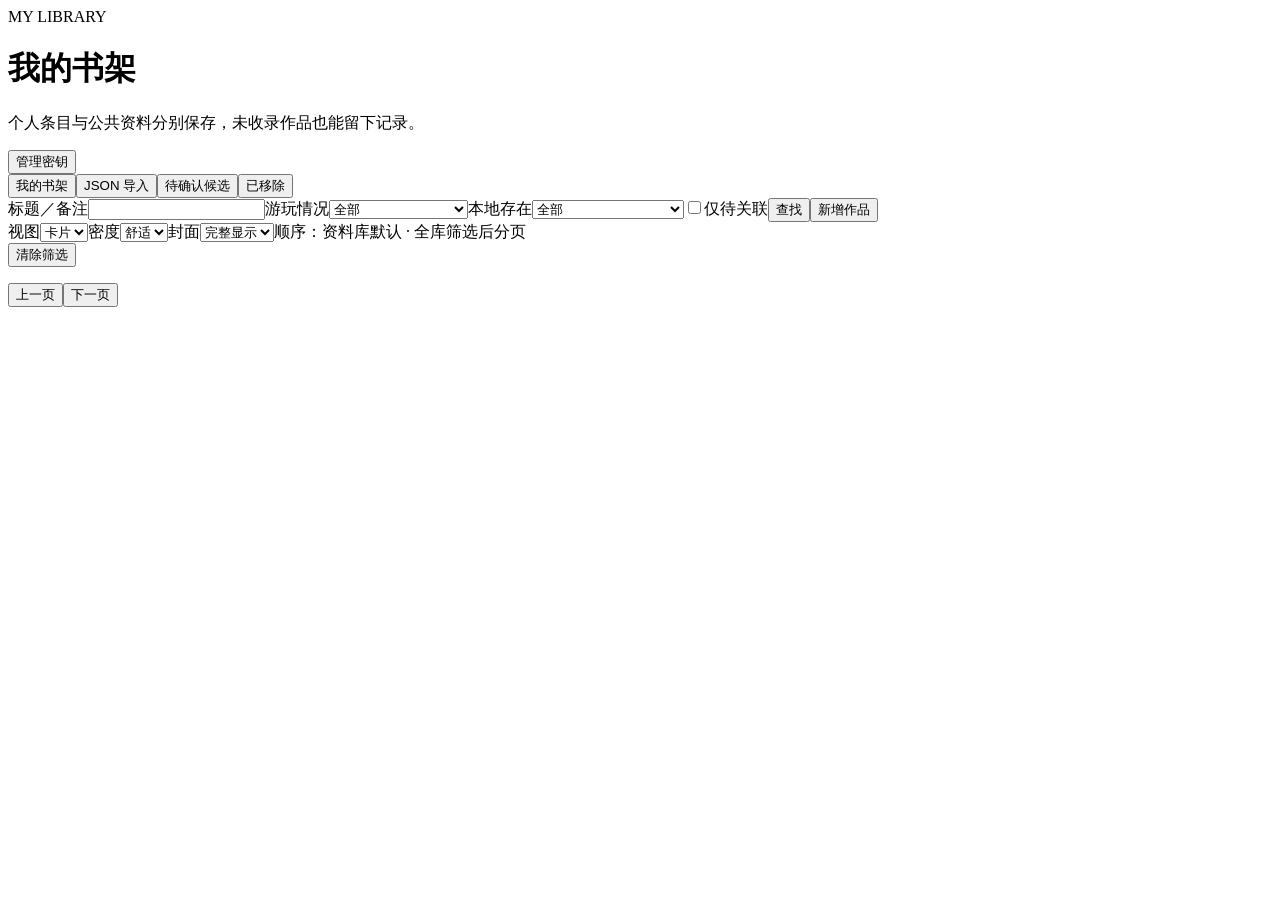
==== src/Vndb.Web/wwwroot/manage.html @ 137bb541 "* first release ver.0.5.0." ====
<!doctype html>
<html lang="zh-CN"><head><script src="/appearance.js"></script><meta charset="utf-8"><meta name="viewport" content="width=device-width,initial-scale=1"><title>我的书架与 JSON 导入 · VNDB Local</title><link rel="icon" href="/favicon.svg"><link rel="stylesheet" href="/styles.css"><link rel="stylesheet" href="/tokens.css"><link rel="stylesheet" href="/shell.css"><script src="/shell.js" defer></script><link rel="stylesheet" href="/tool-feedback.css"><script src="/tool-feedback.js" defer></script><script src="/library-view.js" defer></script><link rel="stylesheet" href="/manage.css"><script src="/import-input.js" defer></script><script src="/personal-editor.js" defer></script><link rel="stylesheet" href="/personal-editor.css"><script src="/manage.js" defer></script><link rel="stylesheet" href="/library-view.css"><link rel="stylesheet" href="/appearance.css"></head>
<body data-page="shelf"><main class="manager"><div class="page-heading"><div><div class="eyebrow">MY LIBRARY</div><h1>我的书架</h1><p>个人条目与公共资料分别保存，未收录作品也能留下记录。</p></div><button id="key-open" class="secondary">管理密钥</button></div>
<nav class="manager-tabs" aria-label="管理功能"><button data-tab="shelf" class="active">我的书架</button><button data-tab="imports">JSON 导入</button><button data-tab="review">待确认候选</button><button data-tab="trash">已移除</button></nav><p id="message" class="notice" role="status" hidden></p>
<div id="tool-history"></div><section id="shelf-panel"><form id="item-search" class="manager-toolbar"><label>标题／备注<input id="item-query" maxlength="200"></label><label>游玩情况<select id="item-progress"><option value="">全部</option><option value="unrecorded">未记录</option><option value="unplayed">未玩</option><option value="played">曾玩过（含进行中）</option><option value="review">待核对</option></select></label><label>本地存在<select id="item-presence"><option value="">全部</option><option value="true">在本地（客户端上报）</option><option value="false">未标记在本地</option></select></label><label class="check-label"><input id="item-unmatched" type="checkbox">仅待关联</label><button class="secondary">查找</button><button type="button" id="new-item" class="primary">新增作品</button></form><div class="collection-options" aria-label="书架显示设置"><label>视图<select id="collection-layout"><option value="grid">卡片</option><option value="list">列表</option></select></label><label>密度<select id="collection-density"><option value="comfortable">舒适</option><option value="compact">紧凑</option></select></label><label>封面<select id="collection-fit"><option value="contain">完整显示</option><option value="cover">裁切填满</option></select></label><span class="collection-order">顺序：资料库默认 · 全库筛选后分页</span></div><div class="filter-summary"><span id="filter-summary"></span><button id="clear-filters" type="button" class="plain">清除筛选</button></div><p id="item-count" class="small"></p><div id="items" class="vn-collection" aria-label="个人书架" aria-busy="false"></div><nav class="pagination"><button id="items-prev" class="secondary">上一页</button><span id="items-page"></span><button id="items-next" class="secondary">下一页</button></nav></section>
<section id="imports-panel" hidden><h2>官方公共资料目录</h2><p>按日期下载官方导出并在后台验证、导入；不会加入个人书架。需预留至少4GiB额外空间，封面按需补全。</p><label>官方导出日期<input id="dataset-date" type="date"></label><button id="dataset-create" class="secondary">建立下载与导入任务</button><button id="datasets-refresh" class="secondary">刷新官方导入进度</button><p id="datasets-summary" role="status" class="small">尚未读取；任务可在关闭页面后继续。</p><div id="dataset-attempts"></div><div id="datasets"></div><h2>导入本机资料</h2><p>支持 metadata v1 完整快照／清单，以及已知旧 CLI／Web 导出。完整快照可以离线入库；清单和封面在现有容器内慢速补全。不会打开 JSON 中的路径或执行命令。</p><label>选择多个 JSON 文件<input id="json-files" type="file" accept=".json,application/json" multiple></label><label class="check-label"><input id="import-shelf" type="checkbox">同时加入我的书架</label><p id="import-limits" class="small"></p><button id="preview-files" class="primary">预览文件</button><div id="previews" aria-live="polite"></div><h2>导入记录与进度</h2><p id="imports-summary" class="tool-summary" role="status">读取进度后展示接收与处理状态。</p><button id="refresh-imports" class="secondary">刷新进度</button><div id="batches"></div><h2>联网补全任务</h2><p class="small">同一 Web 容器串行执行，任务间隔至少5秒，失败退避后最多三次；关闭页面后继续。</p><div id="jobs"></div><p class="small">接收批次与资料处理分开；候选待核对及失败项请展开逐项结果。刷新失败保留最近成功显示。</p></section>
<section id="review-panel" hidden><h2>需要你的确认</h2><p>客户端快照不会因时间较新就覆盖现有资料。请比较候选；书架关联确认会保留条目 ID、游玩记录与来源。</p><button id="refresh-candidates" class="secondary">刷新候选</button><p id="candidates-summary" class="tool-summary" role="status"></p><div id="candidates"></div></section>
<section id="trash-panel" hidden><h2>已移除的书架条目／游玩记录</h2><p>移除保留原行、来源及历史，可恢复。没有删除游戏或封面，也不会级联删除其他个人记录。</p><button id="refresh-trash" class="secondary">刷新</button><p id="removed-summary" class="tool-summary" role="status"></p><div id="removed"></div></section>
</main>
<dialog id="key-dialog"><form id="key-form"><h2>资料库管理密钥</h2><p>使用现有 Web 管理密钥，不能使用 NAS SSH 密码。</p><label>管理密钥<input id="manager-key" type="password" autocomplete="off"></label><button class="primary">保存到当前会话</button><button type="button" class="plain" data-close="key-dialog">取消</button></form></dialog>
<dialog id="item-dialog" aria-labelledby="item-dialog-title"><button type="button" class="close-dialog" data-close="item-dialog" aria-label="关闭作品详情">×</button><h2 id="item-dialog-title">作品详情</h2><section id="managed-details" class="personal-history"></section><details id="item-fields" class="personal-edition"><summary>个人书架字段与资料关联</summary><form id="item-form"><fieldset id="item-inputs"><h2 id="item-editor-title">书架作品</h2><label>记录标题<input id="item-title" required maxlength="500"></label><label>会社提示<input id="item-company" maxlength="500"></label><div class="manager-two"><label>显示标题覆盖（可空）<input id="item-title-override" maxlength="500"></label><label>显示会社覆盖（可空）<input id="item-company-override" maxlength="500"></label></div><div class="manager-two"><label>书架备注<textarea id="item-notes" maxlength="10000" rows="3"></textarea></label><label>书架备注二<textarea id="item-extra" maxlength="10000" rows="3"></textarea></label></div><p class="small">这些是个人书架字段，不改写 VNDB 原始资料；游玩经历的两栏备注独立保留。</p><p id="item-vn" class="small"></p><label>查询标题或已知 VNDB ID<input id="link-query" maxlength="200"></label><button id="find-item-vn" type="button" class="secondary">查询候选</button><div id="item-candidates"></div><p id="item-feedback" class="notice" hidden></p></fieldset><button id="item-reload" type="button" class="secondary" hidden>保留书架原稿并重新读取</button><details id="item-originals" hidden><summary>当前页面保留的书架原稿</summary><pre></pre></details><button class="primary" id="item-save">保存个人条目</button><button class="plain" type="button" data-close="item-dialog">取消</button></form></details><hr><div id="item-plays"></div></dialog>

</body></html>
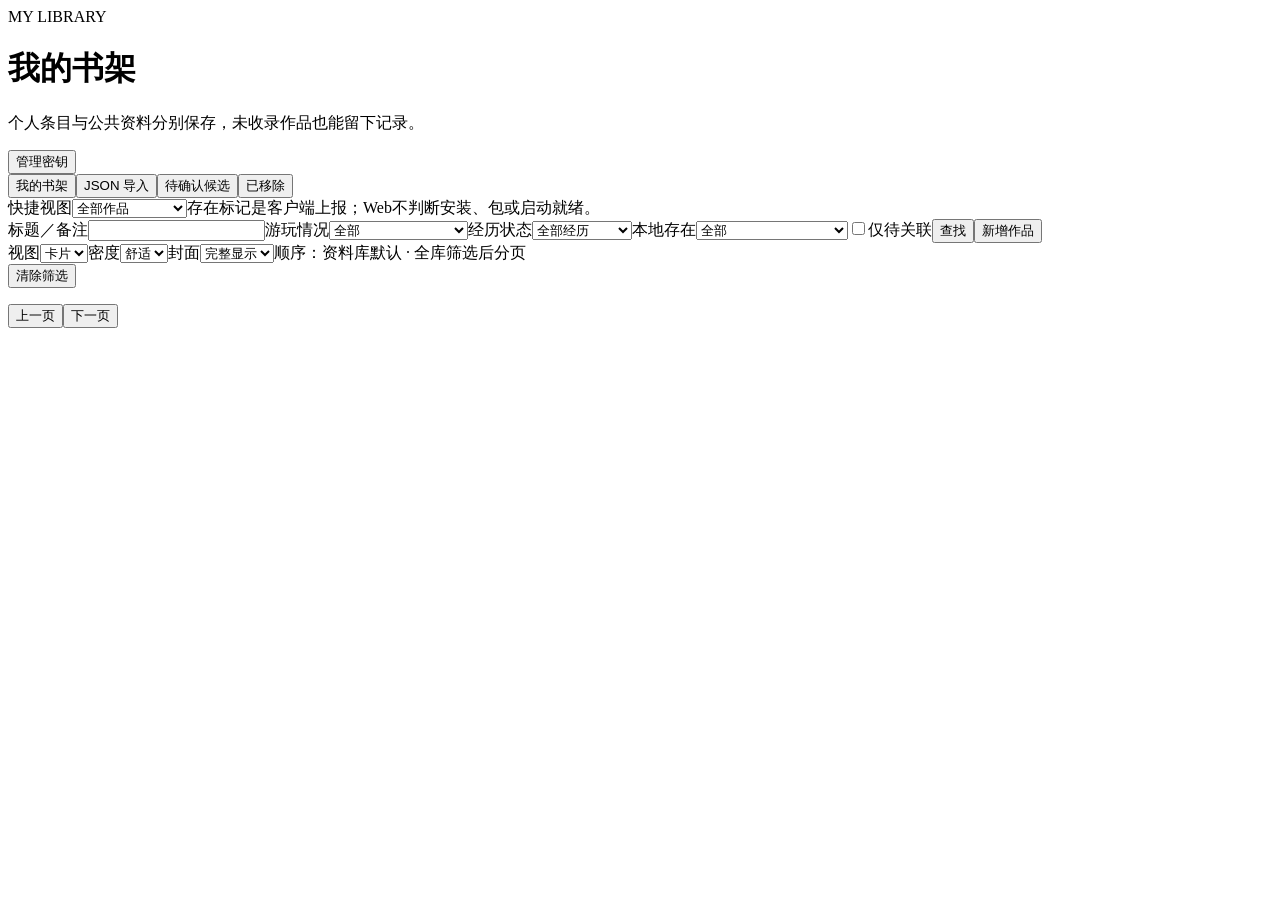
==== commit 6c774f8b: "feat(ui): refine collection filters and scoped search history Align aggregate play filters across de" ====
--- a/src/Vndb.Web/wwwroot/manage.html
+++ b/src/Vndb.Web/wwwroot/manage.html
@@ -2,7 +2,7 @@
 <html lang="zh-CN"><head><script src="/appearance.js"></script><meta charset="utf-8"><meta name="viewport" content="width=device-width,initial-scale=1"><title>我的书架与 JSON 导入 · VNDB Local</title><link rel="icon" href="/favicon.svg"><link rel="stylesheet" href="/styles.css"><link rel="stylesheet" href="/tokens.css"><link rel="stylesheet" href="/shell.css"><script src="/shell.js" defer></script><link rel="stylesheet" href="/tool-feedback.css"><script src="/tool-feedback.js" defer></script><script src="/library-view.js" defer></script><link rel="stylesheet" href="/manage.css"><script src="/import-input.js" defer></script><script src="/personal-editor.js" defer></script><link rel="stylesheet" href="/personal-editor.css"><script src="/manage.js" defer></script><link rel="stylesheet" href="/library-view.css"><link rel="stylesheet" href="/appearance.css"></head>
 <body data-page="shelf"><main class="manager"><div class="page-heading"><div><div class="eyebrow">MY LIBRARY</div><h1>我的书架</h1><p>个人条目与公共资料分别保存，未收录作品也能留下记录。</p></div><button id="key-open" class="secondary">管理密钥</button></div>
 <nav class="manager-tabs" aria-label="管理功能"><button data-tab="shelf" class="active">我的书架</button><button data-tab="imports">JSON 导入</button><button data-tab="review">待确认候选</button><button data-tab="trash">已移除</button></nav><p id="message" class="notice" role="status" hidden></p>
-<div id="tool-history"></div><section id="shelf-panel"><form id="item-search" class="manager-toolbar"><label>标题／备注<input id="item-query" maxlength="200"></label><label>游玩情况<select id="item-progress"><option value="">全部</option><option value="unrecorded">未记录</option><option value="unplayed">未玩</option><option value="played">曾玩过（含进行中）</option><option value="review">待核对</option></select></label><label>本地存在<select id="item-presence"><option value="">全部</option><option value="true">在本地（客户端上报）</option><option value="false">未标记在本地</option></select></label><label class="check-label"><input id="item-unmatched" type="checkbox">仅待关联</label><button class="secondary">查找</button><button type="button" id="new-item" class="primary">新增作品</button></form><div class="collection-options" aria-label="书架显示设置"><label>视图<select id="collection-layout"><option value="grid">卡片</option><option value="list">列表</option></select></label><label>密度<select id="collection-density"><option value="comfortable">舒适</option><option value="compact">紧凑</option></select></label><label>封面<select id="collection-fit"><option value="contain">完整显示</option><option value="cover">裁切填满</option></select></label><span class="collection-order">顺序：资料库默认 · 全库筛选后分页</span></div><div class="filter-summary"><span id="filter-summary"></span><button id="clear-filters" type="button" class="plain">清除筛选</button></div><p id="item-count" class="small"></p><div id="items" class="vn-collection" aria-label="个人书架" aria-busy="false"></div><nav class="pagination"><button id="items-prev" class="secondary">上一页</button><span id="items-page"></span><button id="items-next" class="secondary">下一页</button></nav></section>
+<div id="tool-history"></div><section id="shelf-panel"><div class="collection-options"><label>快捷视图<select id="item-quick"><option value="all">全部作品</option><option value="owned">Web上报已有</option><option value="owned_unplayed">Web已有且未玩</option><option value="playing">游玩中</option><option value="unrecorded">未记录</option><option value="review">关联待核对</option><option value="custom" disabled>自定义组合</option></select></label><span class="small">存在标记是客户端上报；Web不判断安装、包或启动就绪。</span></div><form id="item-search" class="manager-toolbar"><label>标题／备注<input id="item-query" maxlength="200"></label><label>游玩情况<select id="item-progress"><option value="">全部</option><option value="unrecorded">未记录</option><option value="unplayed">未玩</option><option value="played">曾玩过（含进行中）</option><option value="review">待核对</option></select></label><label>经历状态<select id="item-status"><option value="">全部经历</option><option value="not_started">有未玩记录</option><option value="playing">有游玩中记录</option><option value="played">有已游玩记录</option><option value="completed">有完成记录</option><option value="on_hold">有搁置记录</option><option value="dropped">有放弃记录</option></select></label><label>本地存在<select id="item-presence"><option value="">全部</option><option value="true">在本地（客户端上报）</option><option value="false">未标记在本地</option></select></label><label class="check-label"><input id="item-unmatched" type="checkbox">仅待关联</label><button class="secondary">查找</button><button type="button" id="new-item" class="primary">新增作品</button></form><div id="item-history"></div><div class="collection-options" aria-label="书架显示设置"><label>视图<select id="collection-layout"><option value="grid">卡片</option><option value="list">列表</option></select></label><label>密度<select id="collection-density"><option value="comfortable">舒适</option><option value="compact">紧凑</option></select></label><label>封面<select id="collection-fit"><option value="contain">完整显示</option><option value="cover">裁切填满</option></select></label><span class="collection-order">顺序：资料库默认 · 全库筛选后分页</span></div><div class="filter-summary"><span id="filter-summary"></span><button id="clear-filters" type="button" class="plain">清除筛选</button></div><p id="item-count" class="small"></p><div id="items" class="vn-collection" aria-label="个人书架" aria-busy="false"></div><nav class="pagination"><button id="items-prev" class="secondary">上一页</button><span id="items-page"></span><button id="items-next" class="secondary">下一页</button></nav></section>
 <section id="imports-panel" hidden><h2>官方公共资料目录</h2><p>按日期下载官方导出并在后台验证、导入；不会加入个人书架。需预留至少4GiB额外空间，封面按需补全。</p><label>官方导出日期<input id="dataset-date" type="date"></label><button id="dataset-create" class="secondary">建立下载与导入任务</button><button id="datasets-refresh" class="secondary">刷新官方导入进度</button><p id="datasets-summary" role="status" class="small">尚未读取；任务可在关闭页面后继续。</p><div id="dataset-attempts"></div><div id="datasets"></div><h2>导入本机资料</h2><p>支持 metadata v1 完整快照／清单，以及已知旧 CLI／Web 导出。完整快照可以离线入库；清单和封面在现有容器内慢速补全。不会打开 JSON 中的路径或执行命令。</p><label>选择多个 JSON 文件<input id="json-files" type="file" accept=".json,application/json" multiple></label><label class="check-label"><input id="import-shelf" type="checkbox">同时加入我的书架</label><p id="import-limits" class="small"></p><button id="preview-files" class="primary">预览文件</button><div id="previews" aria-live="polite"></div><h2>导入记录与进度</h2><p id="imports-summary" class="tool-summary" role="status">读取进度后展示接收与处理状态。</p><button id="refresh-imports" class="secondary">刷新进度</button><div id="batches"></div><h2>联网补全任务</h2><p class="small">同一 Web 容器串行执行，任务间隔至少5秒，失败退避后最多三次；关闭页面后继续。</p><div id="jobs"></div><p class="small">接收批次与资料处理分开；候选待核对及失败项请展开逐项结果。刷新失败保留最近成功显示。</p></section>
 <section id="review-panel" hidden><h2>需要你的确认</h2><p>客户端快照不会因时间较新就覆盖现有资料。请比较候选；书架关联确认会保留条目 ID、游玩记录与来源。</p><button id="refresh-candidates" class="secondary">刷新候选</button><p id="candidates-summary" class="tool-summary" role="status"></p><div id="candidates"></div></section>
 <section id="trash-panel" hidden><h2>已移除的书架条目／游玩记录</h2><p>移除保留原行、来源及历史，可恢复。没有删除游戏或封面，也不会级联删除其他个人记录。</p><button id="refresh-trash" class="secondary">刷新</button><p id="removed-summary" class="tool-summary" role="status"></p><div id="removed"></div></section>
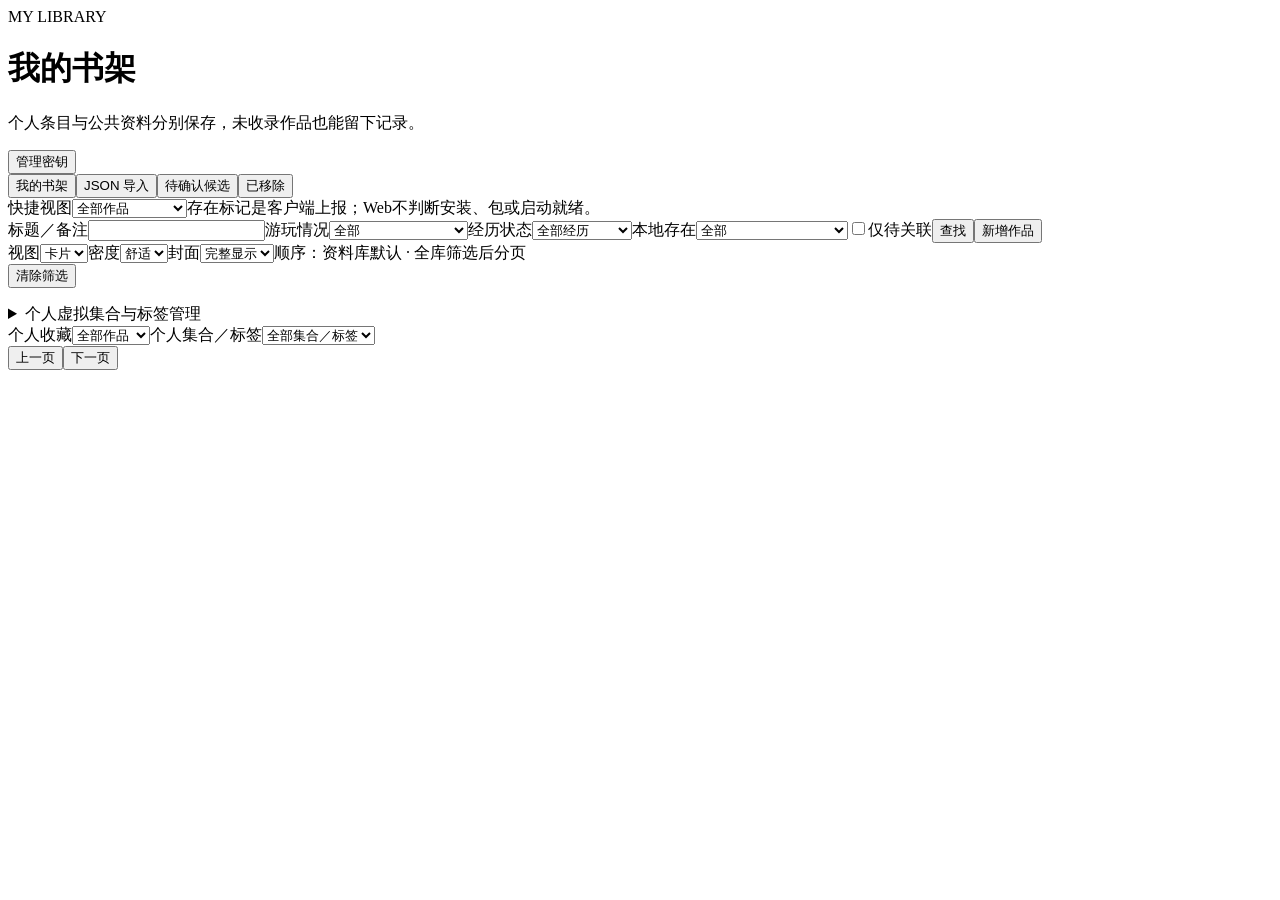
==== commit 2244bd10: "feat: add personal collections and local resource archives" ====
--- a/src/Vndb.Web/wwwroot/manage.html
+++ b/src/Vndb.Web/wwwroot/manage.html
@@ -1,13 +1,14 @@
 <!doctype html>
-<html lang="zh-CN"><head><script src="/appearance.js"></script><meta charset="utf-8"><meta name="viewport" content="width=device-width,initial-scale=1"><title>我的书架与 JSON 导入 · VNDB Local</title><link rel="icon" href="/favicon.svg"><link rel="stylesheet" href="/styles.css"><link rel="stylesheet" href="/tokens.css"><link rel="stylesheet" href="/shell.css"><script src="/shell.js" defer></script><link rel="stylesheet" href="/tool-feedback.css"><script src="/tool-feedback.js" defer></script><script src="/library-view.js" defer></script><link rel="stylesheet" href="/manage.css"><script src="/import-input.js" defer></script><script src="/personal-editor.js" defer></script><link rel="stylesheet" href="/personal-editor.css"><script src="/manage.js" defer></script><link rel="stylesheet" href="/library-view.css"><link rel="stylesheet" href="/appearance.css"></head>
+<html lang="zh-CN"><head><script src="/appearance.js"></script><meta charset="utf-8"><meta name="viewport" content="width=device-width,initial-scale=1"><title>我的书架与 JSON 导入 · VNDB Local</title><link rel="icon" href="/favicon.svg"><link rel="stylesheet" href="/styles.css"><link rel="stylesheet" href="/tokens.css"><link rel="stylesheet" href="/shell.css"><script src="/shell.js" defer></script><link rel="stylesheet" href="/tool-feedback.css"><script src="/tool-feedback.js" defer></script><script src="/library-view.js" defer></script><script src="/vn-details.js" defer></script><script src="/releases.js" defer></script><link rel="stylesheet" href="/manage.css"><script src="/import-input.js" defer></script><script src="/personal-editor.js" defer></script><link rel="stylesheet" href="/personal-editor.css"><script src="/personal-organization.js" defer></script><script src="/manage.js" defer></script><link rel="stylesheet" href="/library-view.css"><link rel="stylesheet" href="/appearance.css"></head>
 <body data-page="shelf"><main class="manager"><div class="page-heading"><div><div class="eyebrow">MY LIBRARY</div><h1>我的书架</h1><p>个人条目与公共资料分别保存，未收录作品也能留下记录。</p></div><button id="key-open" class="secondary">管理密钥</button></div>
 <nav class="manager-tabs" aria-label="管理功能"><button data-tab="shelf" class="active">我的书架</button><button data-tab="imports">JSON 导入</button><button data-tab="review">待确认候选</button><button data-tab="trash">已移除</button></nav><p id="message" class="notice" role="status" hidden></p>
-<div id="tool-history"></div><section id="shelf-panel"><div class="collection-options"><label>快捷视图<select id="item-quick"><option value="all">全部作品</option><option value="owned">Web上报已有</option><option value="owned_unplayed">Web已有且未玩</option><option value="playing">游玩中</option><option value="unrecorded">未记录</option><option value="review">关联待核对</option><option value="custom" disabled>自定义组合</option></select></label><span class="small">存在标记是客户端上报；Web不判断安装、包或启动就绪。</span></div><form id="item-search" class="manager-toolbar"><label>标题／备注<input id="item-query" maxlength="200"></label><label>游玩情况<select id="item-progress"><option value="">全部</option><option value="unrecorded">未记录</option><option value="unplayed">未玩</option><option value="played">曾玩过（含进行中）</option><option value="review">待核对</option></select></label><label>经历状态<select id="item-status"><option value="">全部经历</option><option value="not_started">有未玩记录</option><option value="playing">有游玩中记录</option><option value="played">有已游玩记录</option><option value="completed">有完成记录</option><option value="on_hold">有搁置记录</option><option value="dropped">有放弃记录</option></select></label><label>本地存在<select id="item-presence"><option value="">全部</option><option value="true">在本地（客户端上报）</option><option value="false">未标记在本地</option></select></label><label class="check-label"><input id="item-unmatched" type="checkbox">仅待关联</label><button class="secondary">查找</button><button type="button" id="new-item" class="primary">新增作品</button></form><div id="item-history"></div><div class="collection-options" aria-label="书架显示设置"><label>视图<select id="collection-layout"><option value="grid">卡片</option><option value="list">列表</option></select></label><label>密度<select id="collection-density"><option value="comfortable">舒适</option><option value="compact">紧凑</option></select></label><label>封面<select id="collection-fit"><option value="contain">完整显示</option><option value="cover">裁切填满</option></select></label><span class="collection-order">顺序：资料库默认 · 全库筛选后分页</span></div><div class="filter-summary"><span id="filter-summary"></span><button id="clear-filters" type="button" class="plain">清除筛选</button></div><p id="item-count" class="small"></p><div id="items" class="vn-collection" aria-label="个人书架" aria-busy="false"></div><nav class="pagination"><button id="items-prev" class="secondary">上一页</button><span id="items-page"></span><button id="items-next" class="secondary">下一页</button></nav></section>
+<div id="tool-history"></div><section id="shelf-panel"><div class="collection-options"><label>快捷视图<select id="item-quick"><option value="all">全部作品</option><option value="owned">Web上报已有</option><option value="owned_unplayed">Web已有且未玩</option><option value="playing">游玩中</option><option value="unrecorded">未记录</option><option value="review">关联待核对</option><option value="custom" disabled>自定义组合</option></select></label><span class="small">存在标记是客户端上报；Web不判断安装、包或启动就绪。</span></div><form id="item-search" class="manager-toolbar"><label>标题／备注<input id="item-query" maxlength="200"></label><label>游玩情况<select id="item-progress"><option value="">全部</option><option value="unrecorded">未记录</option><option value="unplayed">未玩</option><option value="played">曾玩过（含进行中）</option><option value="review">待核对</option></select></label><label>经历状态<select id="item-status"><option value="">全部经历</option><option value="not_started">有未玩记录</option><option value="playing">有游玩中记录</option><option value="played">有已游玩记录</option><option value="completed">有完成记录</option><option value="on_hold">有搁置记录</option><option value="dropped">有放弃记录</option></select></label><label>本地存在<select id="item-presence"><option value="">全部</option><option value="true">在本地（客户端上报）</option><option value="false">未标记在本地</option></select></label><label class="check-label"><input id="item-unmatched" type="checkbox">仅待关联</label><button class="secondary">查找</button><button type="button" id="new-item" class="primary">新增作品</button></form><div id="item-history"></div><div id="title-preferences"></div><div class="collection-options" aria-label="书架显示设置"><label>视图<select id="collection-layout"><option value="grid">卡片</option><option value="list">列表</option></select></label><label>密度<select id="collection-density"><option value="comfortable">舒适</option><option value="compact">紧凑</option></select></label><label>封面<select id="collection-fit"><option value="contain">完整显示</option><option value="cover">裁切填满</option></select></label><span class="collection-order">顺序：资料库默认 · 全库筛选后分页</span></div><div class="filter-summary"><span id="filter-summary"></span><button id="clear-filters" type="button" class="plain">清除筛选</button></div><p id="item-count" class="small"></p><details class="manager-block"><summary>个人虚拟集合与标签管理</summary><p>虚拟分类不改变目录；收藏、分类与游玩、已有状态分别管理。</p><div id="personal-organization-tools"></div></details>
+<div class="manager-two"><label>个人收藏<select id="favorite-filter"><option value="">全部作品</option><option value="true">★ 仅收藏</option><option value="false">未收藏</option></select></label><label>个人集合／标签<select id="personal-label-filter"><option value="">全部集合／标签</option></select></label></div><div id="items" class="vn-collection" aria-label="个人书架" aria-busy="false"></div><nav class="pagination"><button id="items-prev" class="secondary">上一页</button><span id="items-page"></span><button id="items-next" class="secondary">下一页</button></nav></section>
 <section id="imports-panel" hidden><h2>官方公共资料目录</h2><p>按日期下载官方导出并在后台验证、导入；不会加入个人书架。需预留至少4GiB额外空间，封面按需补全。</p><label>官方导出日期<input id="dataset-date" type="date"></label><button id="dataset-create" class="secondary">建立下载与导入任务</button><button id="datasets-refresh" class="secondary">刷新官方导入进度</button><p id="datasets-summary" role="status" class="small">尚未读取；任务可在关闭页面后继续。</p><div id="dataset-attempts"></div><div id="datasets"></div><h2>导入本机资料</h2><p>支持 metadata v1 完整快照／清单，以及已知旧 CLI／Web 导出。完整快照可以离线入库；清单和封面在现有容器内慢速补全。不会打开 JSON 中的路径或执行命令。</p><label>选择多个 JSON 文件<input id="json-files" type="file" accept=".json,application/json" multiple></label><label class="check-label"><input id="import-shelf" type="checkbox">同时加入我的书架</label><p id="import-limits" class="small"></p><button id="preview-files" class="primary">预览文件</button><div id="previews" aria-live="polite"></div><h2>导入记录与进度</h2><p id="imports-summary" class="tool-summary" role="status">读取进度后展示接收与处理状态。</p><button id="refresh-imports" class="secondary">刷新进度</button><div id="batches"></div><h2>联网补全任务</h2><p class="small">同一 Web 容器串行执行，任务间隔至少5秒，失败退避后最多三次；关闭页面后继续。</p><div id="jobs"></div><p class="small">接收批次与资料处理分开；候选待核对及失败项请展开逐项结果。刷新失败保留最近成功显示。</p></section>
 <section id="review-panel" hidden><h2>需要你的确认</h2><p>客户端快照不会因时间较新就覆盖现有资料。请比较候选；书架关联确认会保留条目 ID、游玩记录与来源。</p><button id="refresh-candidates" class="secondary">刷新候选</button><p id="candidates-summary" class="tool-summary" role="status"></p><div id="candidates"></div></section>
 <section id="trash-panel" hidden><h2>已移除的书架条目／游玩记录</h2><p>移除保留原行、来源及历史，可恢复。没有删除游戏或封面，也不会级联删除其他个人记录。</p><button id="refresh-trash" class="secondary">刷新</button><p id="removed-summary" class="tool-summary" role="status"></p><div id="removed"></div></section>
 </main>
 <dialog id="key-dialog"><form id="key-form"><h2>资料库管理密钥</h2><p>使用现有 Web 管理密钥，不能使用 NAS SSH 密码。</p><label>管理密钥<input id="manager-key" type="password" autocomplete="off"></label><button class="primary">保存到当前会话</button><button type="button" class="plain" data-close="key-dialog">取消</button></form></dialog>
-<dialog id="item-dialog" aria-labelledby="item-dialog-title"><button type="button" class="close-dialog" data-close="item-dialog" aria-label="关闭作品详情">×</button><h2 id="item-dialog-title">作品详情</h2><section id="managed-details" class="personal-history"></section><details id="item-fields" class="personal-edition"><summary>个人书架字段与资料关联</summary><form id="item-form"><fieldset id="item-inputs"><h2 id="item-editor-title">书架作品</h2><label>记录标题<input id="item-title" required maxlength="500"></label><label>会社提示<input id="item-company" maxlength="500"></label><div class="manager-two"><label>显示标题覆盖（可空）<input id="item-title-override" maxlength="500"></label><label>显示会社覆盖（可空）<input id="item-company-override" maxlength="500"></label></div><div class="manager-two"><label>书架备注<textarea id="item-notes" maxlength="10000" rows="3"></textarea></label><label>书架备注二<textarea id="item-extra" maxlength="10000" rows="3"></textarea></label></div><p class="small">这些是个人书架字段，不改写 VNDB 原始资料；游玩经历的两栏备注独立保留。</p><p id="item-vn" class="small"></p><label>查询标题或已知 VNDB ID<input id="link-query" maxlength="200"></label><button id="find-item-vn" type="button" class="secondary">查询候选</button><div id="item-candidates"></div><p id="item-feedback" class="notice" hidden></p></fieldset><button id="item-reload" type="button" class="secondary" hidden>保留书架原稿并重新读取</button><details id="item-originals" hidden><summary>当前页面保留的书架原稿</summary><pre></pre></details><button class="primary" id="item-save">保存个人条目</button><button class="plain" type="button" data-close="item-dialog">取消</button></form></details><hr><div id="item-plays"></div></dialog>
+<dialog id="item-dialog" aria-labelledby="item-dialog-title"><button type="button" class="close-dialog" data-close="item-dialog" aria-label="关闭作品详情">×</button><h2 id="item-dialog-title">作品详情</h2><section id="personal-membership"></section><section id="managed-details" class="personal-history"></section><details id="item-fields" class="personal-edition"><summary>个人书架字段与资料关联</summary><form id="item-form"><fieldset id="item-inputs"><h2 id="item-editor-title">书架作品</h2><label>记录标题<input id="item-title" required maxlength="500"></label><label>会社提示<input id="item-company" maxlength="500"></label><div class="manager-two"><label>显示标题覆盖（可空）<input id="item-title-override" maxlength="500"></label><label>显示会社覆盖（可空）<input id="item-company-override" maxlength="500"></label></div><div class="manager-two"><label>书架备注<textarea id="item-notes" maxlength="10000" rows="3"></textarea></label><label>书架备注二<textarea id="item-extra" maxlength="10000" rows="3"></textarea></label></div><p class="small">这些是个人书架字段，不改写 VNDB 原始资料；游玩经历的两栏备注独立保留。</p><p id="item-vn" class="small"></p><label>查询标题或已知 VNDB ID<input id="link-query" maxlength="200"></label><button id="find-item-vn" type="button" class="secondary">查询候选</button><div id="item-candidates"></div><p id="item-feedback" class="notice" hidden></p></fieldset><button id="item-reload" type="button" class="secondary" hidden>保留书架原稿并重新读取</button><details id="item-originals" hidden><summary>当前页面保留的书架原稿</summary><pre></pre></details><button class="primary" id="item-save">保存个人条目</button><button class="plain" type="button" data-close="item-dialog">取消</button></form></details><hr><div id="item-plays"></div></dialog>
 
 </body></html>
